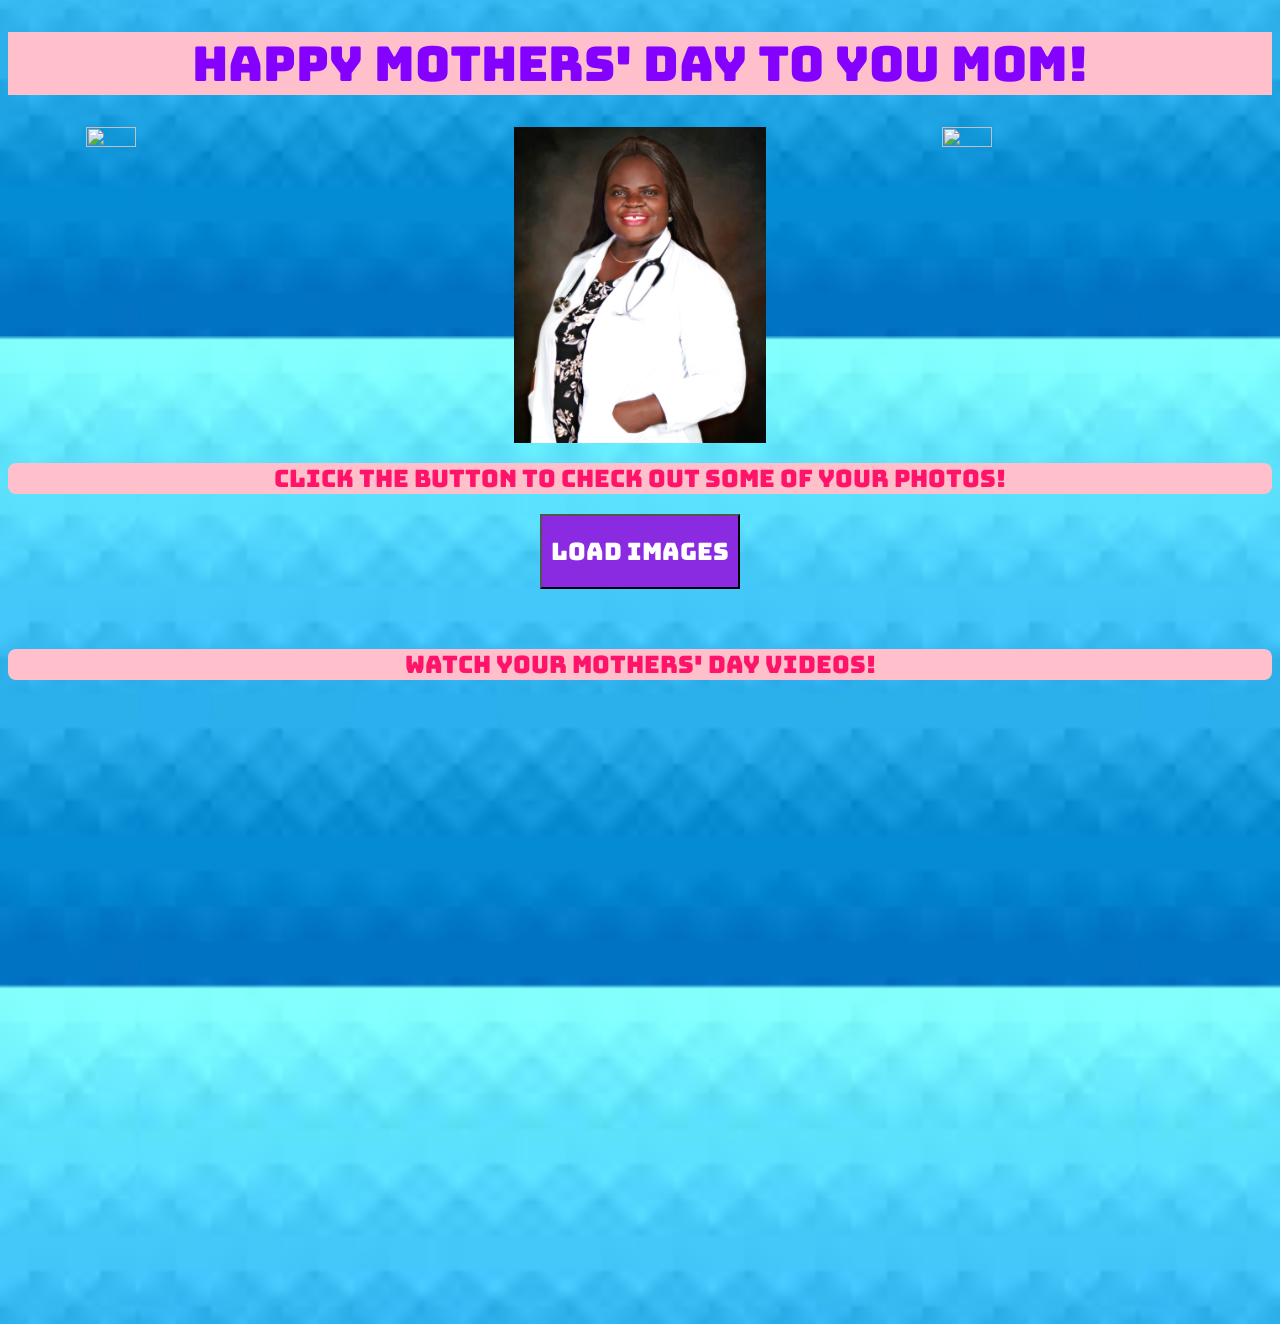
==== fathersdaygift/index.html @ d75b1648 "Adding fathers day" ====
<!DOCTYPE html>
<html lang="en">

<head>
    <meta charset="UTF-8">
    <meta name="viewport" content="width=device-width, initial-scale=1.0">
    <title>Happy Mothers' Day!</title>
    <link rel="stylesheet" href="./styles.css">
    <link rel="preconnect" href="https://fonts.googleapis.com">
    <link rel="preconnect" href="https://fonts.gstatic.com" crossorigin>
    <link href="https://fonts.googleapis.com/css2?family=Bungee&display=swap" rel="stylesheet">
</head>

<body>
    <h1>
        Happy Mothers' Day to YOU Mom!
    </h1>

    <div class="fireworks-and-mom">
        <img
            src="https://media3.giphy.com/media/v1.Y2lkPTc5MGI3NjExaWQycmo4cXoycWpsNmxkdTBoand1aHZpMGhpc3N5MHZ6Z3V4NTB5cSZlcD12MV9pbnRlcm5hbF9naWZfYnlfaWQmY3Q9Zw/peAFQfg7Ol6IE/giphy.gif">

        <img src="./imgs/aaa ready 2.jpg">

        <img
            src="https://media3.giphy.com/media/v1.Y2lkPTc5MGI3NjExaWQycmo4cXoycWpsNmxkdTBoand1aHZpMGhpc3N5MHZ6Z3V4NTB5cSZlcD12MV9pbnRlcm5hbF9naWZfYnlfaWQmY3Q9Zw/peAFQfg7Ol6IE/giphy.gif">
    </div>

    <div id="gallery-body">
        <h2 id="Gallery-CTA">
            Click the button to check out some of your photos!
        </h2>

        <button id="LoadImagesBtn" onclick="LoadGallery()">Load Images</button>

        <div id="galleryImgs">

        </div>

    </div>

    <h2>
        Watch your Mothers' Day videos!
    </h2>

    <div id="video-view">
        <iframe width="315" height="576" src="https://www.youtube.com/embed/mHo-OKj6k74" title="Money for Mother&#39;s Day 2026" frameborder="0" allow="accelerometer; autoplay; clipboard-write; encrypted-media; gyroscope; picture-in-picture; web-share" referrerpolicy="strict-origin-when-cross-origin" allowfullscreen></iframe>
        <iframe width="936" height="421" src="https://www.youtube.com/embed/TBlF_egOLwo?list=PL2V1DnV8i2diuhrnJmyd6daDsLugv3Rx4" title="5-10-26: Mothers Day Preaching" frameborder="0" allow="accelerometer; autoplay; clipboard-write; encrypted-media; gyroscope; picture-in-picture; web-share" referrerpolicy="strict-origin-when-cross-origin" allowfullscreen></iframe>        
        <iframe width="936" height="421" src="https://www.youtube.com/embed/nTPwU9mJzwo?list=PL2V1DnV8i2diuhrnJmyd6daDsLugv3Rx4" title="Mothers Day singing" frameborder="0" allow="accelerometer; autoplay; clipboard-write; encrypted-media; gyroscope; picture-in-picture; web-share" referrerpolicy="strict-origin-when-cross-origin" allowfullscreen></iframe>
    </div>         



    <script src="./code.js"></script>
</body>

</html>
---- fathersdaygift/styles.css ----
.loader {
  
    /* Shape and size */
  width: 50px;
  height: 50px;
  border-radius: 50%; /* Makes it a circle */
  
  /* The track (light gray) */
  border: 8px solid #f3f3f3; 
  
  /* The spinning part (blue) */
  border-top: 8px solid #3498db; 
  
  /* Animation: name, duration, timing, loop */
  animation: spin 1s linear infinite;
}

/* Define the rotation animation */
@keyframes spin {
  0% { transform: rotate(0deg); }
  100% { transform: rotate(360deg); }
}

body {
    background-image: url('./imgs/bg.jpeg');
    background-repeat: repeat;
    background-size: 1000px;
    background-position: center;
}

.fireworks-and-mom {
    display: flex;
    gap: 20px;
    flex-direction: row;
    flex-wrap: nowrap;
    justify-content: space-around;
}

.fireworks-and-mom img {
    width: 20%;
    height: 20%;
}

#galleryImgs, #video-view {
    display: flex;
    overflow-x: auto; /* Enables horizontal scroll */
    flex-direction: row;
    flex-wrap: nowrap;
    gap: 15px; /* Spacing between images */
    padding: 20px;
    /*scroll-snap-type: x mandatory; Optional: adds a smooth "snap" effect */
}

#galleryImgs a {
  flex: 0 0 auto; /* Prevents images from shrinking */
  scroll-snap-align: start;
}

#galleryImgs img {
  height: 300px; /* Fixed height for consistency */
  width: auto;
  border-radius: 8px;
  display: block;
}

button {
    width: 200px;
    height: 75px;
    display: block;
    margin: 0 auto;
    background-color: blueviolet;
    color: white;
    font-size: 150%
}

h1 {
    color: #8400ff;
    text-align: center;
    background-color: pink;
    font-size: 300%;
}

h2 {
    border-radius: 8px;
    background-color: pink;
    text-align: center;
    color: rgb(255, 20, 106);
}

h1, h2, button {
  font-family: "Bungee", sans-serif;
  font-weight: 400;
  font-style: normal;
}
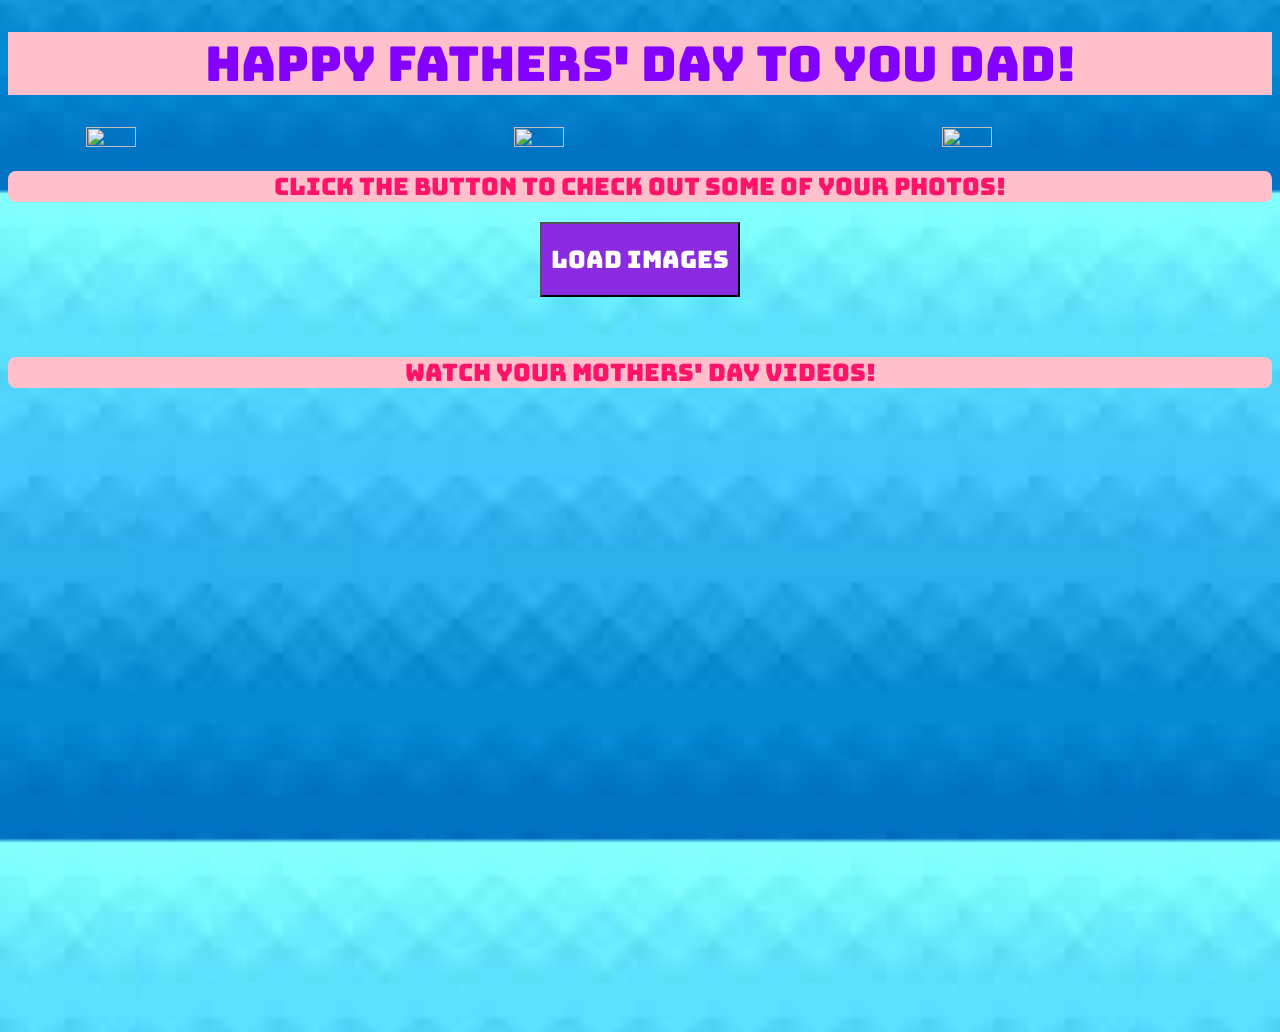
==== commit 128f0353: "Added index" ====
--- a/fathersdaygift/index.html
+++ b/fathersdaygift/index.html
@@ -13,10 +13,10 @@
 
 <body>
     <h1>
-        Happy Mothers' Day to YOU Mom!
+        Happy Fathers' Day to YOU Dad!
     </h1>
 
-    <div class="fireworks-and-mom">
+    <div class="fireworks-and-dad">
         <img
             src="https://media3.giphy.com/media/v1.Y2lkPTc5MGI3NjExaWQycmo4cXoycWpsNmxkdTBoand1aHZpMGhpc3N5MHZ6Z3V4NTB5cSZlcD12MV9pbnRlcm5hbF9naWZfYnlfaWQmY3Q9Zw/peAFQfg7Ol6IE/giphy.gif">
 
--- a/fathersdaygift/styles.css
+++ b/fathersdaygift/styles.css
@@ -28,7 +28,7 @@
     background-position: center;
 }
 
-.fireworks-and-mom {
+.fireworks-and-dad {
     display: flex;
     gap: 20px;
     flex-direction: row;
@@ -36,7 +36,7 @@
     justify-content: space-around;
 }
 
-.fireworks-and-mom img {
+.fireworks-and-dad img {
     width: 20%;
     height: 20%;
 }
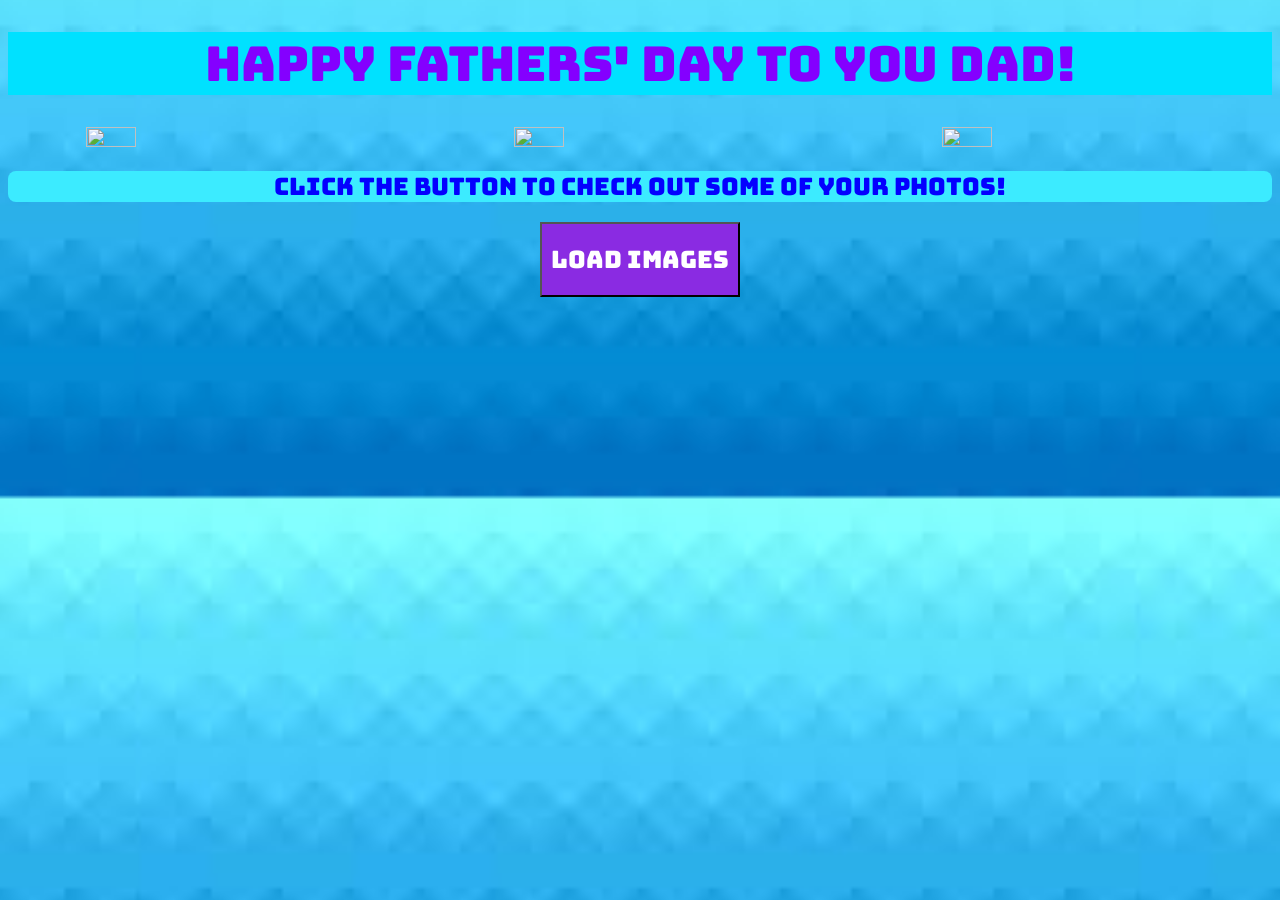
==== commit c8ef92d3: "Finished fathers day gift" ====
--- a/fathersdaygift/index.html
+++ b/fathersdaygift/index.html
@@ -4,7 +4,7 @@
 <head>
     <meta charset="UTF-8">
     <meta name="viewport" content="width=device-width, initial-scale=1.0">
-    <title>Happy Mothers' Day!</title>
+    <title>Happy Fathers' Day!</title>
     <link rel="stylesheet" href="./styles.css">
     <link rel="preconnect" href="https://fonts.googleapis.com">
     <link rel="preconnect" href="https://fonts.gstatic.com" crossorigin>
@@ -20,7 +20,7 @@
         <img
             src="https://media3.giphy.com/media/v1.Y2lkPTc5MGI3NjExaWQycmo4cXoycWpsNmxkdTBoand1aHZpMGhpc3N5MHZ6Z3V4NTB5cSZlcD12MV9pbnRlcm5hbF9naWZfYnlfaWQmY3Q9Zw/peAFQfg7Ol6IE/giphy.gif">
 
-        <img src="./imgs/aaa ready 2.jpg">
+        <img src="./imgs/Dad.jpg">
 
         <img
             src="https://media3.giphy.com/media/v1.Y2lkPTc5MGI3NjExaWQycmo4cXoycWpsNmxkdTBoand1aHZpMGhpc3N5MHZ6Z3V4NTB5cSZlcD12MV9pbnRlcm5hbF9naWZfYnlfaWQmY3Q9Zw/peAFQfg7Ol6IE/giphy.gif">
@@ -39,18 +39,6 @@
 
     </div>
 
-    <h2>
-        Watch your Mothers' Day videos!
-    </h2>
-
-    <div id="video-view">
-        <iframe width="315" height="576" src="https://www.youtube.com/embed/mHo-OKj6k74" title="Money for Mother&#39;s Day 2026" frameborder="0" allow="accelerometer; autoplay; clipboard-write; encrypted-media; gyroscope; picture-in-picture; web-share" referrerpolicy="strict-origin-when-cross-origin" allowfullscreen></iframe>
-        <iframe width="936" height="421" src="https://www.youtube.com/embed/TBlF_egOLwo?list=PL2V1DnV8i2diuhrnJmyd6daDsLugv3Rx4" title="5-10-26: Mothers Day Preaching" frameborder="0" allow="accelerometer; autoplay; clipboard-write; encrypted-media; gyroscope; picture-in-picture; web-share" referrerpolicy="strict-origin-when-cross-origin" allowfullscreen></iframe>        
-        <iframe width="936" height="421" src="https://www.youtube.com/embed/nTPwU9mJzwo?list=PL2V1DnV8i2diuhrnJmyd6daDsLugv3Rx4" title="Mothers Day singing" frameborder="0" allow="accelerometer; autoplay; clipboard-write; encrypted-media; gyroscope; picture-in-picture; web-share" referrerpolicy="strict-origin-when-cross-origin" allowfullscreen></iframe>
-    </div>         
-
-
-
     <script src="./code.js"></script>
 </body>
 
--- a/fathersdaygift/styles.css
+++ b/fathersdaygift/styles.css
@@ -76,15 +76,15 @@
 h1 {
     color: #8400ff;
     text-align: center;
-    background-color: pink;
+    background-color: rgb(0, 225, 255);
     font-size: 300%;
 }
 
 h2 {
     border-radius: 8px;
-    background-color: pink;
+    background-color: rgb(60, 235, 255);
     text-align: center;
-    color: rgb(255, 20, 106);
+    color: rgb(4, 0, 255);
 }
 
 h1, h2, button {
